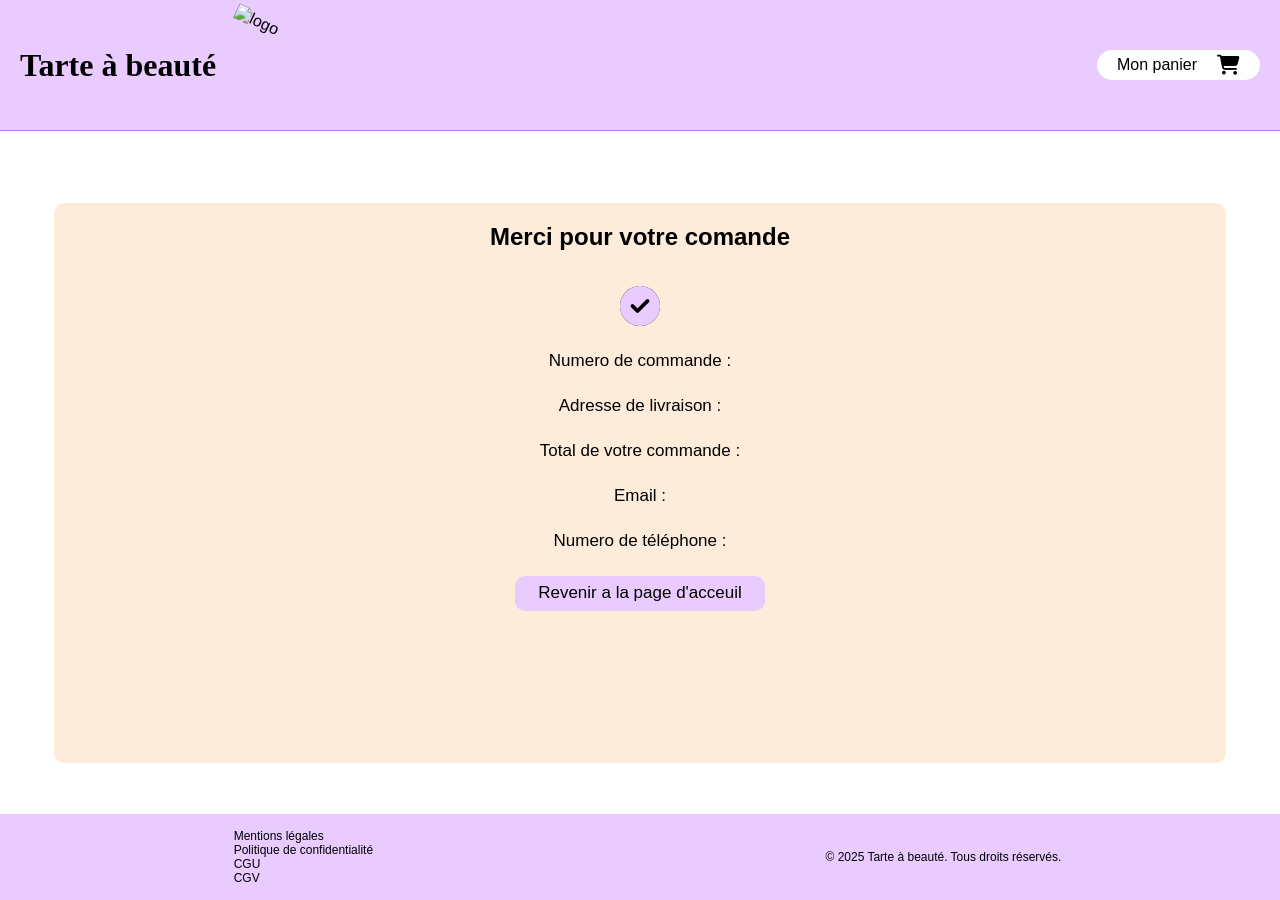
==== checkout-succes.html @ 85259605 "checkout-succes-dur" ====
<!DOCTYPE html>
<html lang="en">

<head>
    <meta charset="UTF-8">
    <meta name="viewport" content="width=device-width, initial-scale=1.0">
    <title>Commande réussie</title>
    <link rel="stylesheet" href="https://cdnjs.cloudflare.com/ajax/libs/font-awesome/6.5.2/css/all.min.css" />
    <link rel="stylesheet" href="assets/css/style.css" />
</head>

<body class="checkout-succes">
    <header>
        <div class="logo">
            <h1>Tarte à beauté</h1>
            <img src="assets/images/logo.png" alt="logo" width="100" height="90" />
        </div>
        <button id="cartBtn" class="cartBtn">
            Mon panier <i class="fa-solid fa-cart-shopping"></i>
        </button>
    </header>
    <main class="main-succes">
        <section class="succes">
            <div class="title-succes">
                <h2 class="h2-succes">Merci pour votre comande</h2>
            </div>
            <i class="fa-solid fa-check-circle" id="icone-succes"></i>
            <div class="div-succes">
                <p class="p-succes">Numero de commande : </p>
                <p class="p-succes">Adresse de livraison :</p>
                <p class="p-succes">Total de votre commande :</p>
                <p class="p-succes">Email :</p>
                <p class="p-succes">Numero de téléphone : </p>
                <button class="btn-succes"><a href="index.html">Revenir a la page d'acceuil</a></button>
            </div>
        </section>
    </main>
    <footer>
        <div class="footer-container">
            <div class="footer-links ">
                <a href="mentions-legales.html">Mentions légales</a>
                <a href="politique-confidentialite.html">Politique de confidentialité</a>
                <a href="cgu.html">CGU</a>
                <a href="cgv.html">CGV</a>
            </div>
            <p>© 2025 Tarte à beauté. Tous droits réservés.</p>
        </div>
    </footer>
    </header>
</body>

</html>
---- assets/css/style.css ----
/* amita-regular - latin */
@font-face {
  font-display: swap;
  /* Check https://developer.mozilla.org/en-US/docs/Web/CSS/@font-face/font-display for other options. */
  font-family: "Amita";
  font-style: normal;
  font-weight: 400;
  src: url("../fonts/amita-v19-latin-regular.woff2") format("woff2");
  /* Chrome 36+, Opera 23+, Firefox 39+, Safari 12+, iOS 10+ */
}

/* amita-700 - latin */
@font-face {
  font-display: swap;
  /* Check https://developer.mozilla.org/en-US/docs/Web/CSS/@font-face/font-display for other options. */
  font-family: "Amita";
  font-style: normal;
  font-weight: 700;
  src: url("../fonts/amita-v19-latin-700.woff2") format("woff2");
  /* Chrome 36+, Opera 23+, Firefox 39+, Safari 12+, iOS 10+ */
}

:root {
  --primary-color: #e9cbff;
  --secondary-color: #fdecda;
  --tertiary-color: #fff;
  --quaternary-color: #c779ff;
}

/* ! ---------------------- Global ----------------------- */

* {
  margin: 0;
  padding: 0;
  font-family: Arial;
}

/* ! ---------------------- Header ----------------------- */
/* ---------------- Mobile First (styles de base pour mobile) -------------------- */

header {
  background-color: var(--primary-color);
  display: flex;
  justify-content: space-between;
  align-items: center;
  position: sticky;
  top: 0;
  z-index: 1;
  border-bottom: solid 1px var(--quaternary-color);
}

header img {
  transform: rotate(25deg);
}

h1 {
  font-family: "Amita", cursive;
}

header .logo {
  display: flex;
  align-items: center;
  justify-content: space-between;
  margin: 20px;
}

a {
  text-decoration: none;
  color: #000;
}

button:disabled {
  background-color: #ccc;
  cursor: not-allowed;
}

.cartBtn {
  width: 40px;
  height: 40px;
  border-radius: 50%;
  padding: 0;
  font-size: 0;
  gap: 0;
  background-color: white;
  color: black;
  border: none;
  display: flex;
  align-items: center;
  justify-content: center;
  margin: 20px;
  cursor: pointer;
  position: relative;
  .cart-tooltip {
    position: absolute;
    top: -25px;
    left: -10px;
    font-size: 1.2rem;
    background-color: var(--quaternary-color);
    padding: 0.5rem;
    border-radius: 1rem;
  }
}

.cartBtn i {
  position: static;
  transform: none;
  font-size: 20px;
}

/* ---------------- Version Desktop (écrans plus grands) -------------------- */

@media (min-width: 601px) {
  .cartBtn {
    height: 25px;
    width: auto;
    border-radius: 20px;
    padding: 15px 20px;
    font-size: 16px;
    gap: 20px;
  }
}

/* ! ---------------- Footer -------------------- */

footer {
  background-color: var(--primary-color);
}

.footer-container {
  display: flex;
  justify-content: space-around;
  align-items: center;
}

.footer-links {
  padding: 15px;
}

.footer-links a {
  text-decoration: none;
  color: #000;
  display: flex;
  font-size: 12px;
}

footer p {
  font-size: 12px;
}

/* ! ---------------- page index ------------------ */

body.index {
  display: flex;
  flex-direction: column;
  min-height: 100vh;

  main {
    flex: 1;
  }
}

main.index {
  display: flex;
  flex-direction: column;
  align-items: center;
  gap: 0.5rem;
  margin-bottom: 0.5rem;

  .filter {
    display: flex;
    flex-direction: column;
    align-items: center;
    gap: 0.5rem;
    padding: 0.5rem;

    .tags {
      list-style: none;
      display: flex;
      flex-wrap: wrap;
      gap: 0.5rem;

      button {
        background-color: var(--primary-color);
        padding: 0.5rem;
        border-radius: 1rem;
        border: none;
        cursor: pointer;

        &.selected {
          background-color: var(--quaternary-color);
        }
      }
    }

    .search-container {
      background-color: var(--primary-color);
      padding: 0.5rem;
      border-radius: 1rem;
      position: relative;
      width: 91vw;
      height: fit-content;

      input {
        border: none;
        width: 100%;
        height: 100%;
        background: none;

        &::placeholder {
          color: #000;
        }
      }

      i {
        position: absolute;
        right: 1px;
        top: 50%;
        transform: translateY(-50%);
        background-color: #fff;
        padding: 0.5rem;
        border-radius: 1rem;
        color: var(--primary-color);
      }
    }
  }

  .products {
    display: grid;
    grid-template-columns: repeat(1, 1fr);
    gap: 0.5rem;
    padding: 0 0.5rem 0.5rem 0.5rem;

    .product {
      display: flex;
      flex-direction: column;
      background-color: var(--secondary-color);
      border-radius: 1rem;
      border: 3px solid var(--primary-color);
      overflow: hidden;

      img {
        width: 100%;
        object-fit: cover;
        cursor: pointer;
      }

      .product-info {
        padding: 1rem;
        display: flex;
        flex-direction: column;
        justify-content: space-between;
        height: 100%;
        gap: 1rem;

        .title-and-price {
          display: flex;
          justify-content: space-between;
          align-items: center;
          gap: 0.5rem;

          h3 {
            font-size: 1.2rem;
            font-weight: 500;
          }

          p {
            font-size: 1rem;
          }
        }

        .stock-and-add {
          display: flex;
          justify-content: space-between;
          align-items: center;
          gap: 0.5rem;

          button {
            background-color: var(--primary-color);
            border: none;
            padding: 0.5rem 3rem;
            border-radius: 1rem;
            cursor: pointer;
            color: #fff;
            width: 50%;
            font-size: 1rem;
            display: flex;
            justify-content: center;
            align-items: center;
            gap: 0.5rem;

            &:hover {
              background-color: var(--quaternary-color);
            }

            &:disabled {
              background-color: #ccc;
              cursor: not-allowed;
            }
          }
        }
      }
    }
  }

  .page-select {
    display: flex;
    gap: 0.5rem;
  }
}

/* ---------------- Version Desktop (écrans plus grands) -------------------- */

@media (min-width: 400px) {
  main.index {
    .products {
      grid-template-columns: repeat(2, 1fr);
    }

    .filter {
      align-items: flex-start;

      .search-container {
        min-width: fit-content;
        width: fit-content;
      }
    }
  }
}

@media (min-width: 768px) {
  main.index {
    .products {
      grid-template-columns: repeat(3, 1fr);
    }
  }
}

@media (min-width: 1024px) {
  main.index {
    .filter {
      flex-direction: row;
      justify-content: space-between;
      gap: 3rem;
    }

    .products {
      grid-template-columns: repeat(4, 1fr);
    }
  }
}

@media (min-width: 1440px) {
  main.index {
    .products {
      grid-template-columns: repeat(5, 1fr);
    }
  }
}

/* ------------------- Page cart ----------------------- */

.cart {
  display: flex;
  flex-direction: column;
  justify-content: space-between;
  min-height: 100vh;
}

.title-cart {
  display: flex;
  justify-content: center;
  margin: 10px;
}

.area-product {
  margin-left: 55px;
  margin-right: 55px;
}

.imgPanier {
  display: flex;
  justify-content: center;
  object-fit: cover;
  border-bottom: solid #c779ff73;
  border-radius: 10px;
}

.containerProduct {
  display: flex;
  flex-direction: column;
  border: solid #c779ff73;
  border-radius: 10px;
  margin: 10px;
  background-color: #fdecda;
}

.info-product {
  display: flex;
  justify-content: space-around;
  align-items: center;
}

.info {
  width: 50%;
  margin: 5px;
}

.stock {
  margin-top: 5px;
}

.btn-trash {
  border: none;
  cursor: pointer;
  background-color: #fdecda;
}

.backIndex {
  display: flex;
  justify-content: center;
}

.controls {
  width: 40%;
  display: flex;
  flex-direction: column;
  align-items: center;
  gap: 4px;
}

.input-and-trash {
  display:flex ;
  justify-content: center;
  align-items: center;
  width: 100%;
  gap: 12px;
 
}

.btnMore , .btnLess {
  height: 23px;
  width: 20px;
  background-color: #c779ff73;
  border: none;
  border-radius: 30px;
  cursor: pointer;
} 


.price {
  display: flex;
  width: 80%;
  justify-content: center;
  margin-right: 15px ;
}

.btnQuantite {
  border: none;
  background-color: #c779ff73;
  width: 40px;
  height: 30px;
  border-radius: 10px;
  text-align: center;
}

.btnBackIndex,
.btnValider {
  border: none;
  background-color: #c779ff73;
  padding: 3px;
  border-radius: 20px;
  cursor: pointer;
}

.btnValider {
  height: 30px;
  width: 100px;
}

.displayProduct {
  margin: 10px;
  display: flex;
  justify-content: center;
  align-items: center;
  gap: 30px;
}

.displayP {
  background-color: #fdecda;
  width: 50%;
  padding: 10px;
  border-radius: 10px;
}

.produit,
.livraison {
  display: flex;
  justify-content: space-between;
}

.total {
  display: flex;
  font-size: 20px;
  margin-top: 10px;
  justify-content: space-between;
}

/* ---------------- Version Desktop (écrans plus grands) -------------------- */

@media (min-width: 601px) {
  .cartBtn {
    height: 25px;
    width: auto;
    border-radius: 20px;
    padding: 15px 20px;
    font-size: 16px;
    gap: 20px;
  }

  .title-cart {
    font-size: 40px;
    margin-bottom: 30px;
  }

  .content-cart {
    display: flex;
  }

  .area-product {
    flex: 1;
    margin-left: 100px;
  }

  .containerProduct {
    flex-direction: row;
    align-items: center;
  }

  .imgPanier {
    flex: 1;
    border-bottom: none;
    border-right: solid #c779ff73;
    height: 150px;
  }

  .info-product {
    flex: 2;
    padding: 10px;
    height: 130px;
  }

  .btnBackIndex {
    height: 30px;
    width: 300px;
    font-size: 17px;
    margin-top: 30px;
  }

  .area-prix {
    flex: 1;
    margin-left: 20px;
    flex-direction: column;
    align-items: center;
  }

  .displayProduct {
    flex-direction: column;
    gap: 15px;
  }

  .displayP {
    height: 150px;
  }

  .btnValider {
    align-self: center;
    height: 30px;
    width: 150px;
    font-size: 21px;
  }

  .btnQuantite {
    border-radius: 5px;
  }

  .info {
    font-size: 20px;
    width: 60%;
    display: flex;
    justify-content: flex-start;
    align-items: flex-start;
    flex-direction: column;
  }

  .produit,
  .livraison {
    font-size: 23px;
    margin-left: 10px;
    margin-right: 10px;
  }

  .total {
    font-size: 28px;
    margin-left: 10px;
    margin-right: 10px;
    margin-top: 50px;
  }
}

/* ------------------- Page product ----------------------- */

body.product-page {
  font-family: "Arial", sans-serif;
  /* Police générale du site */
  margin: 0;
  /* Supprime les marges par défaut */
  background-color: var(--tertiary-color);
  /* Fond blanc pour toute la page */
  min-height: 100vh;
  display: flex;
  flex-direction: column;
  justify-content: space-between;
}

main.product-page {
  padding: 30px;
  /* Espace autour du contenu */
  display: flex;
  justify-content: center;
  /* Centre le contenu horizontalement */
}

.container {
  display: flex;
  align-items: flex-start;
  /* Aligne les éléments en haut */
  gap: 30px;
  /* Espace entre les colonnes */
  background-color: var(--tertiary-color);
}

.product-img {
  /* Largeur maximale de l'image */
  border: 4px solid #c779ff73;
  /* Bordure violette autour de l'image */
  border-radius: 10px;
  /* Coins arrondis */
  width: 300px;
  height: 300px;
  object-fit: cover;

}

.Produit-info {
  background-color: var(--secondary-color);
  /* Fond beige clair */
  padding: 40px;
  /* Espace intérieur */
  border-radius: 10px;
  /* Coins arrondis */
  min-width: 200px;
  /* Largeur minimale */
}

.nom-prix {
  display: flex;
  gap: 9px;
  /* espace entre nom et prix */
  flex-direction: column;
}

.p-nom {
  font-size: 18px;
  /* Taille de la police */
}

.p-prix {
  font-size: 16px;
  margin: 10px 0;
  /* Marge haut et bas */
}

.p-stock {
  color: green;
  font-size: 14px;
}

.avis {
  display: flex;
  flex-direction: column;
}

.btn {
  display: flex;
  flex-direction: column;
  gap: 8px;
  text-align: left;
}

.btn1,
.btn2 {
  background-color: var(--primary-color);
  /* Fond violet */
  color: rgb(0, 0, 0);
  /* Texte blanc */
  padding: 10px;
  border-radius: 6px;
  /* Coins arrondis */
  cursor: pointer;
  /* Curseur pointeur */
  font-weight: bold;
  /* Texte en gras */
  margin-top: 20px;
}

.section {
  display: flex;
  flex-direction: column;
  gap: 15px;
}

/* ---------------- Version Desktop (écrans plus grands) -------------------- */

@media (max-width: 768px) {
  .container {
    display: flex;
    flex-direction: column;
    gap: 30px;
    background-color: var(--tertiary-color);
    align-items: center;
  }

  .product-img {
    width: 100%;
    border: 1px solid #c779ff73;
    border-radius: 10px;

  }

  .Produit-info {
    background-color: var(--secondary-color);
    padding: 40px;
    border-radius: 10px;
    min-width: 100px;
  }

  .btn {
    display: flex;
    flex-direction: column;
    gap: 8px;
    text-align: left;
  }

  .btn1,
  .btn2 {
    background-color: var(--primary-color);
    /* Fond violet */
    color: rgb(0, 0, 0);
    /* Texte blanc */
    padding: 10px;
    border-radius: 6px;
    /* Coins arrondis */
    cursor: pointer;
    /* Curseur pointeur */
    font-weight: bold;
    /* Texte en gras */
    margin-top: 20px;
  }

  .section {
    display: flex;
    flex-direction: column;
  }

  .footer-container {
    display: flex;
    justify-content: space-around;
    align-items: center;
  }

  .footer-links {
    padding: 15px;
  }

  .footer-links a {
    text-decoration: none;
    color: #000;
    display: flex;
    font-size: 12px;
  }
}



/* =============== checkout Page ================= */

.checkout-succes{
  min-height: 100vh;
  display: flex;
  flex-direction: column;
  justify-content: space-between;
}

.main-succes{
  height: 60vh;
  display: flex;
  justify-content: center;
}

 .succes{
  background-color:  #fdecda ;
  width: 90%;
  height: 100%;
  display: flex;
  flex-direction: column ;
  align-items: center;
  border-radius: 10px;
  padding: 10px;
}

.title-succes{
  margin: 10px;
}

#icone-succes{
font-size: 40px;
color: #e9cbff;
background-color: #000;
border-radius:20px ;
margin: 25px;
}

.div-succes{
  display: flex;
  flex-direction: column;
  width: 95%;
  height: 90%;

  align-items: center;
  gap: 25px;
  font-size: 17px;
}

.btn-succes{
  border: none;
  background-color: #e9cbff;
  height: 35px;
  width: 250px;
  font-size: 17px;
  border-radius: 10px;
}
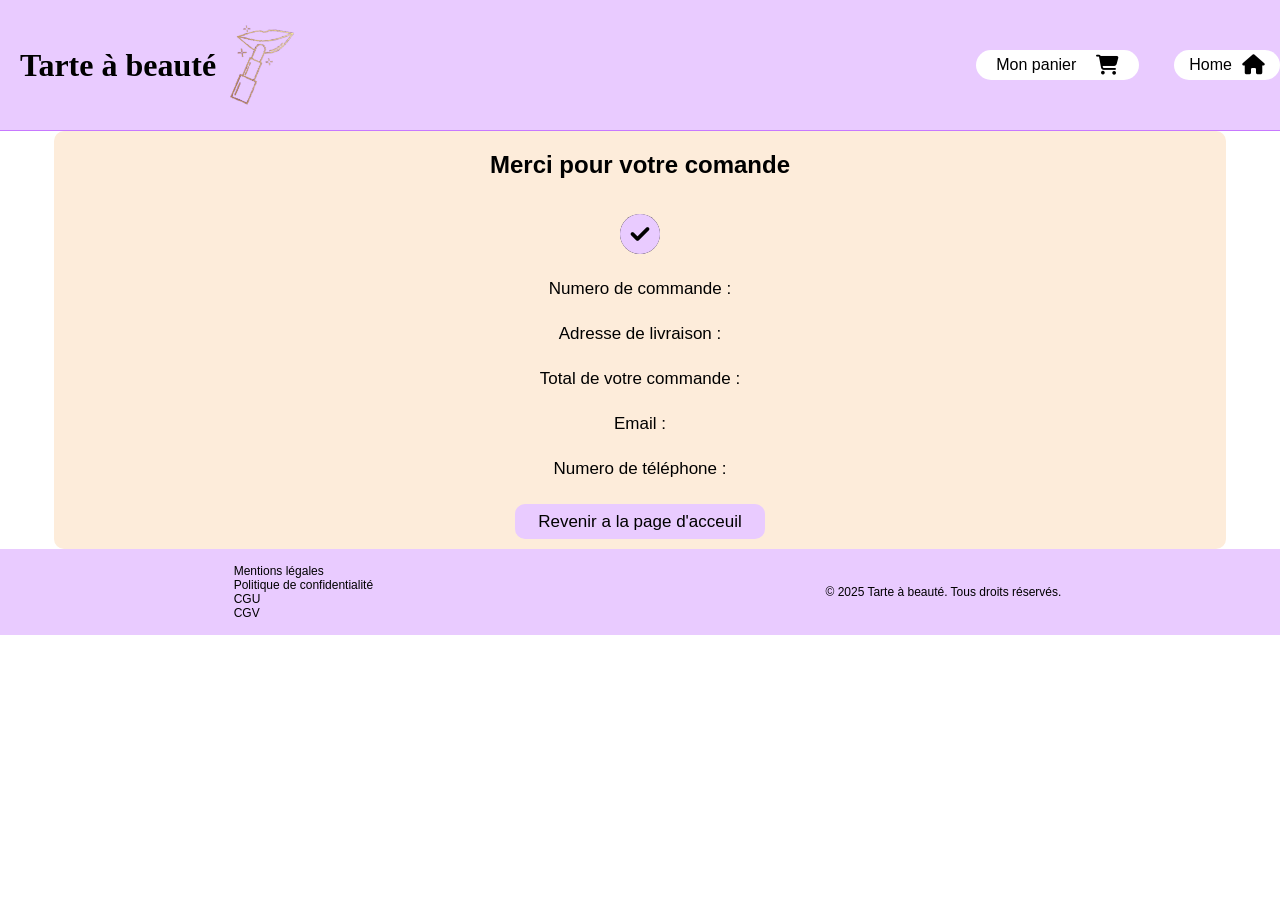
==== commit 76b28877: "fix-navbar-add-home" ====
--- a/checkout-succes.html
+++ b/checkout-succes.html
@@ -15,9 +15,16 @@
             <h1>Tarte à beauté</h1>
             <img src="assets/images/logo.png" alt="logo" width="100" height="90" />
         </div>
+         <div class="btnNavbar">
+      <a href="./cart.html">
         <button id="cartBtn" class="cartBtn">
-            Mon panier <i class="fa-solid fa-cart-shopping"></i>
+          Mon panier <i class="fa-solid fa-cart-shopping"></i>
         </button>
+      </a>
+      <a href=".index.html">
+        <button id="btnHome" class="btnHome">Home<i class="fa-solid fa-house"></i></button>
+      </a>
+    </div>
     </header>
     <main class="main-succes">
         <section class="succes">
--- a/assets/css/style.css
+++ b/assets/css/style.css
@@ -72,6 +72,11 @@
 button:disabled {
   background-color: #ccc;
   cursor: not-allowed;
+}
+
+.btnNavbar{
+  display: flex;
+  align-items: center;
 }
 
 .cartBtn {
@@ -101,7 +106,24 @@
   }
 }
 
-.cartBtn i {
+.btnHome{
+  width: 40px;
+  height: 40px;
+  border-radius: 50%;
+  padding: 0;
+  font-size: 0;
+  gap: 0;
+  background-color: white;
+  color: black;
+  border: none;
+  margin-left: 15px;
+  cursor: pointer;
+}
+
+ 
+   
+
+.cartBtn i, .btnHome i {
   position: static;
   transform: none;
   font-size: 20px;
@@ -110,13 +132,25 @@
 /* ---------------- Version Desktop (écrans plus grands) -------------------- */
 
 @media (min-width: 601px) {
-  .cartBtn {
+  .cartBtn  {
     height: 25px;
     width: auto;
     border-radius: 20px;
     padding: 15px 20px;
     font-size: 16px;
     gap: 20px;
+  }
+
+  .btnHome {
+ height: 25px;
+    width: auto;
+    border-radius: 20px;
+padding: 15px;
+    font-size: 16px;
+    display: flex;
+    justify-content: center;
+    align-items: center;
+    gap: 10px;
   }
 }
 
@@ -429,29 +463,28 @@
 }
 
 .input-and-trash {
-  display:flex ;
+  display: flex;
   justify-content: center;
   align-items: center;
   width: 100%;
   gap: 12px;
- 
-}
-
-.btnMore , .btnLess {
+}
+
+.btnMore,
+.btnLess {
   height: 23px;
   width: 20px;
   background-color: #c779ff73;
   border: none;
   border-radius: 30px;
   cursor: pointer;
-} 
-
+}
 
 .price {
   display: flex;
   width: 80%;
   justify-content: center;
-  margin-right: 15px ;
+  margin-right: 15px;
 }
 
 .btnQuantite {
@@ -648,7 +681,6 @@
   width: 300px;
   height: 300px;
   object-fit: cover;
-
 }
 
 .Produit-info {
@@ -734,7 +766,6 @@
     width: 100%;
     border: 1px solid #c779ff73;
     border-radius: 10px;
-
   }
 
   .Produit-info {
@@ -790,47 +821,137 @@
   }
 }
 
-
-
-/* =============== checkout Page ================= */
-
-.checkout-succes{
+/* ------------------- Page checkout ----------------------- */
+
+body.checkout {
   min-height: 100vh;
   display: flex;
   flex-direction: column;
   justify-content: space-between;
 }
 
-.main-succes{
-  height: 60vh;
+main.checkout {
+  padding: 0.5rem;
+  display: flex;
+  flex-direction: column;
+  align-items: center;
+  padding: 1rem;
+  gap: 1rem;
+  .step {
+    background-color: var(--secondary-color);
+    padding: 0.5rem;
+    border-radius: 1rem;
+    width: 100%;
+    max-width: 768px;
+    display: flex;
+    flex-direction: column;
+    gap: 0.5rem;
+    form {
+      display: flex;
+      flex-direction: column;
+      gap: 0.5rem;
+      align-items: flex-end;
+      .form-row {
+        display: flex;
+        flex-direction: column;
+        gap: 0.5rem;
+        width: 100%;
+        @media screen and (min-width: 769px) {
+          flex-direction: row;
+          gap: 0.2rem;
+          input {
+            width: 100%;
+          }
+        }
+      }
+      .terms-and-conditions {
+        display: flex;
+        flex-direction: row;
+        gap: 0.5rem;
+        align-items: center;
+      }
+      .form-actions {
+        display: flex;
+        justify-content: space-between;
+        width: 100%;
+        gap: 0.5rem;
+      }
+      input {
+        min-height: 1.5rem;
+        padding: 0.5rem;
+        border-radius: 1rem;
+        border: solid 2px var(--quaternary-color);
+        background-color: var(--primary-color);
+        &::placeholder {
+          color: #000;
+        }
+        &[type="submit"] {
+          background-color: var(--tertiary-color);
+          border: solid 2px var(--primary-color);
+          padding: 0.5rem;
+          width: 50%;
+        }
+      }
+      button {
+        min-height: 1.5rem;
+        padding: 0.5rem;
+        border-radius: 1rem;
+        border: solid 2px var(--primary-color);
+        background-color: var(--primary-color);
+        width: 50%;
+        background-color: var(--tertiary-color);
+      }
+    }
+  }
+  button.emptyCart {
+    background-color: var(--primary-color);
+    padding: 1rem;
+    cursor: pointer;
+    &:hover {
+      background-color: var(--quaternary-color);
+    }
+  }
+}
+
+.step:not(.active) {
+  display: none !important;
+}
+
+.checkout-succes {
+  display: flex;
+  flex-direction: column;
+  justify-content: space-between;
+}
+
+.main-succes {
   display: flex;
   justify-content: center;
 }
 
- .succes{
-  background-color:  #fdecda ;
+.succes {
+  background-color: #fdecda;
   width: 90%;
   height: 100%;
   display: flex;
-  flex-direction: column ;
+  flex-direction: column;
   align-items: center;
   border-radius: 10px;
   padding: 10px;
 }
 
-.title-succes{
+.title-succes {
   margin: 10px;
 }
 
-#icone-succes{
-font-size: 40px;
-color: #e9cbff;
-background-color: #000;
-border-radius:20px ;
-margin: 25px;
-}
-
-.div-succes{
+#icone-succes {
+  font-size: 40px;
+  color: #e9cbff;
+  background-color: #000;
+  border-radius: 20px;
+  margin: 25px;
+}
+
+.div-succes {
   display: flex;
   flex-direction: column;
   width: 95%;
@@ -841,11 +962,11 @@
   font-size: 17px;
 }
 
-.btn-succes{
+.btn-succes {
   border: none;
   background-color: #e9cbff;
   height: 35px;
   width: 250px;
   font-size: 17px;
   border-radius: 10px;
-}+}
